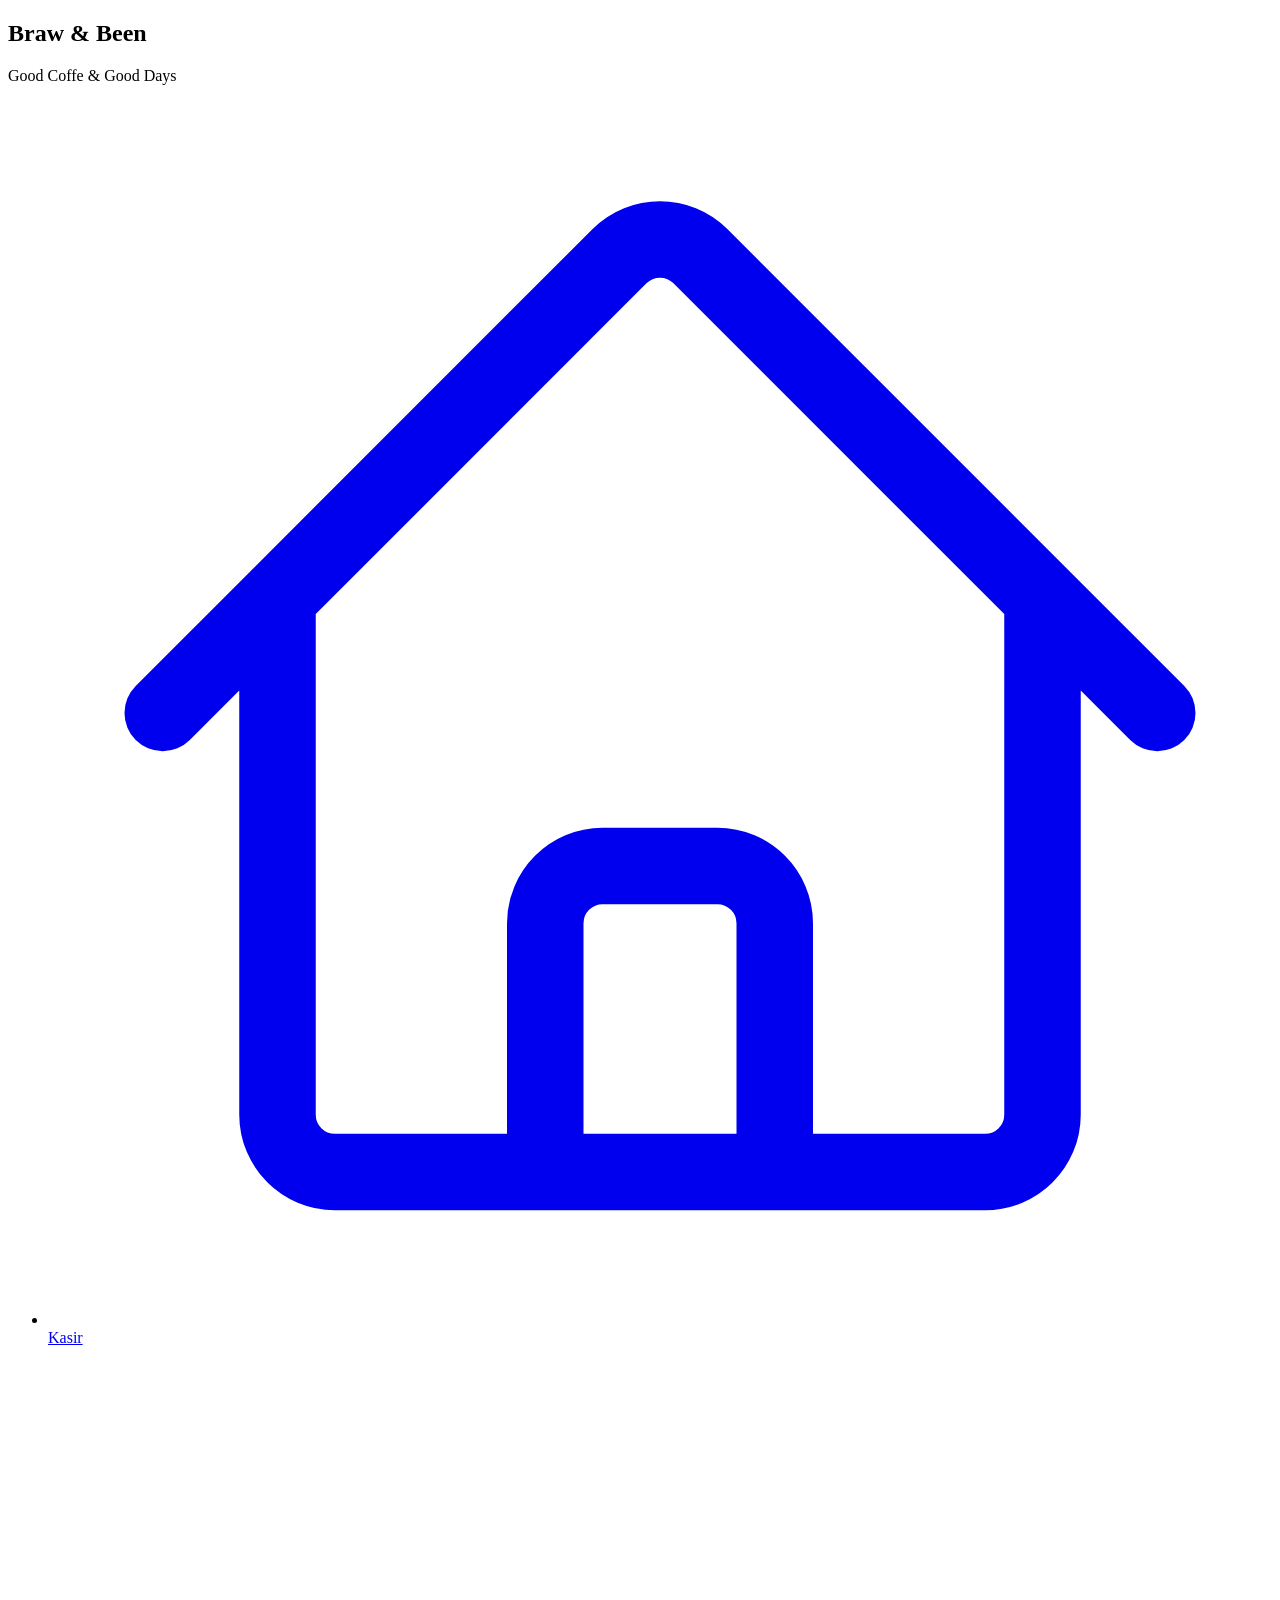
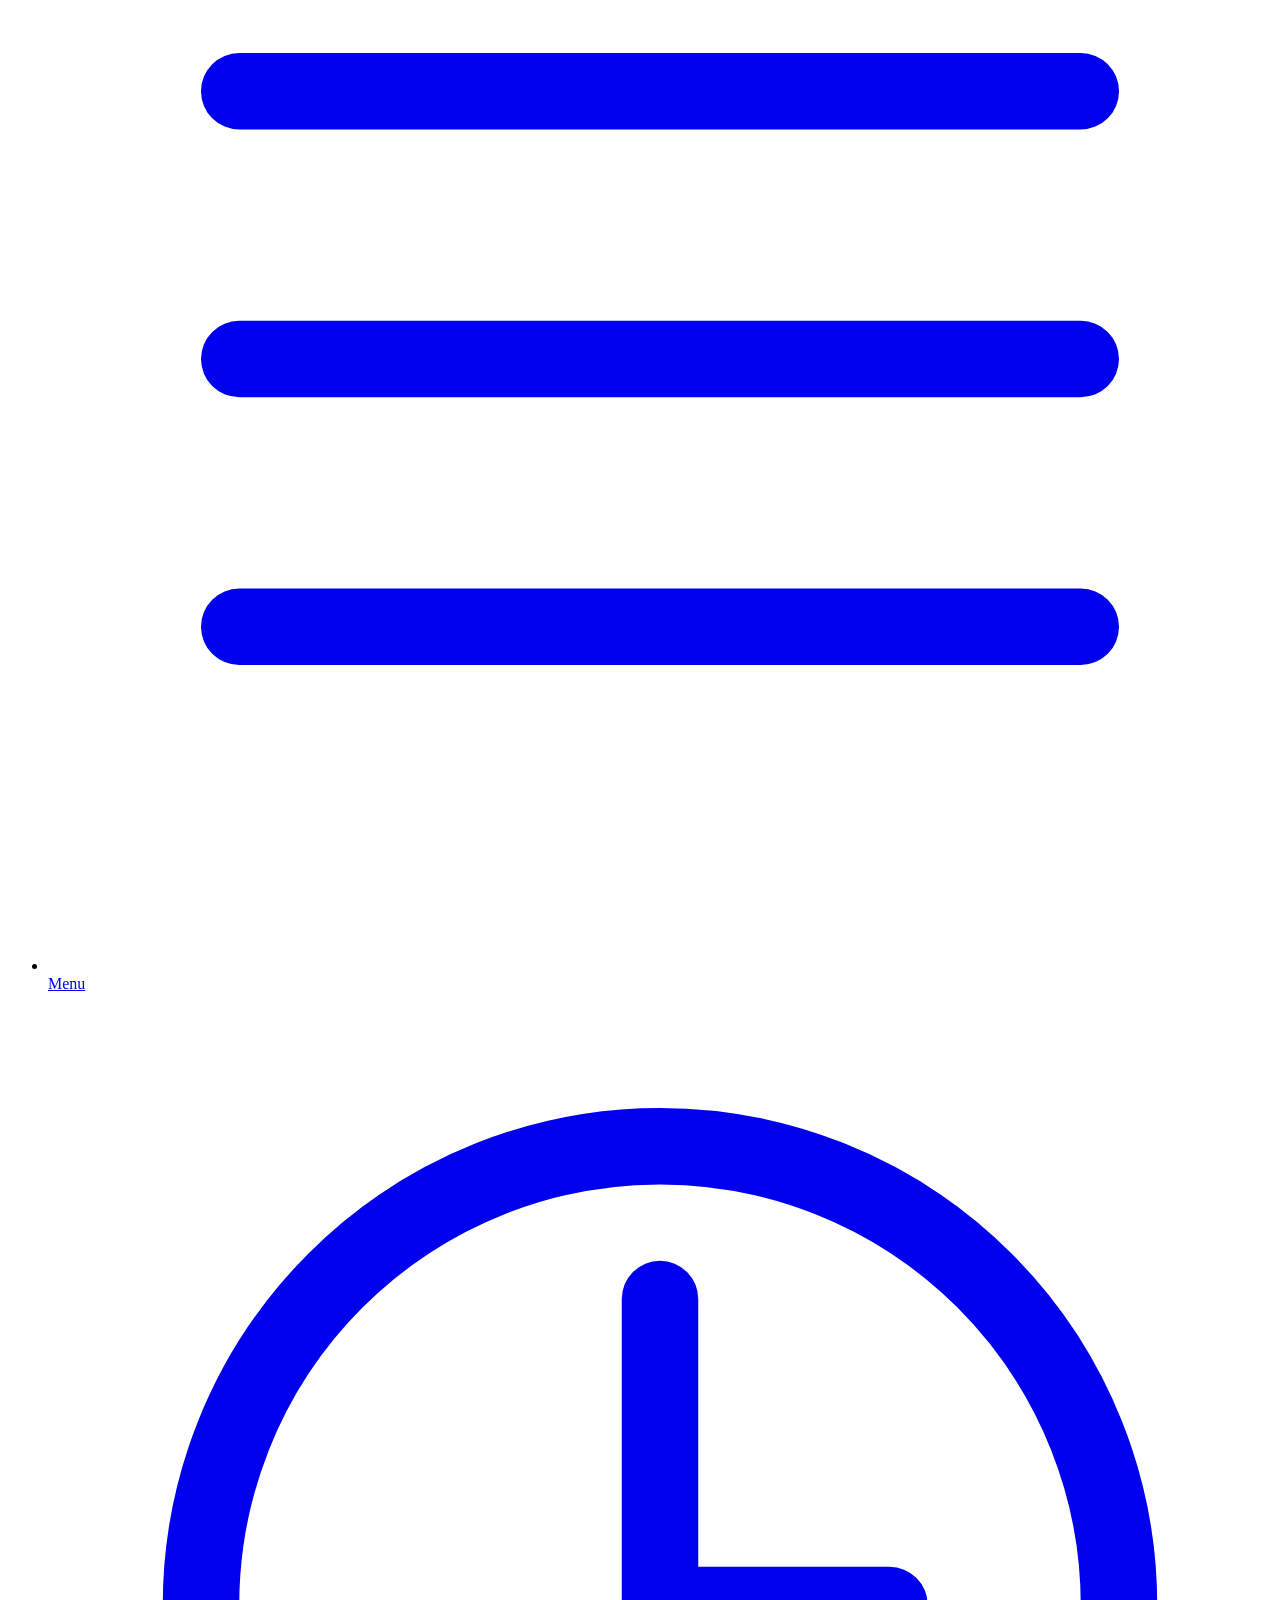
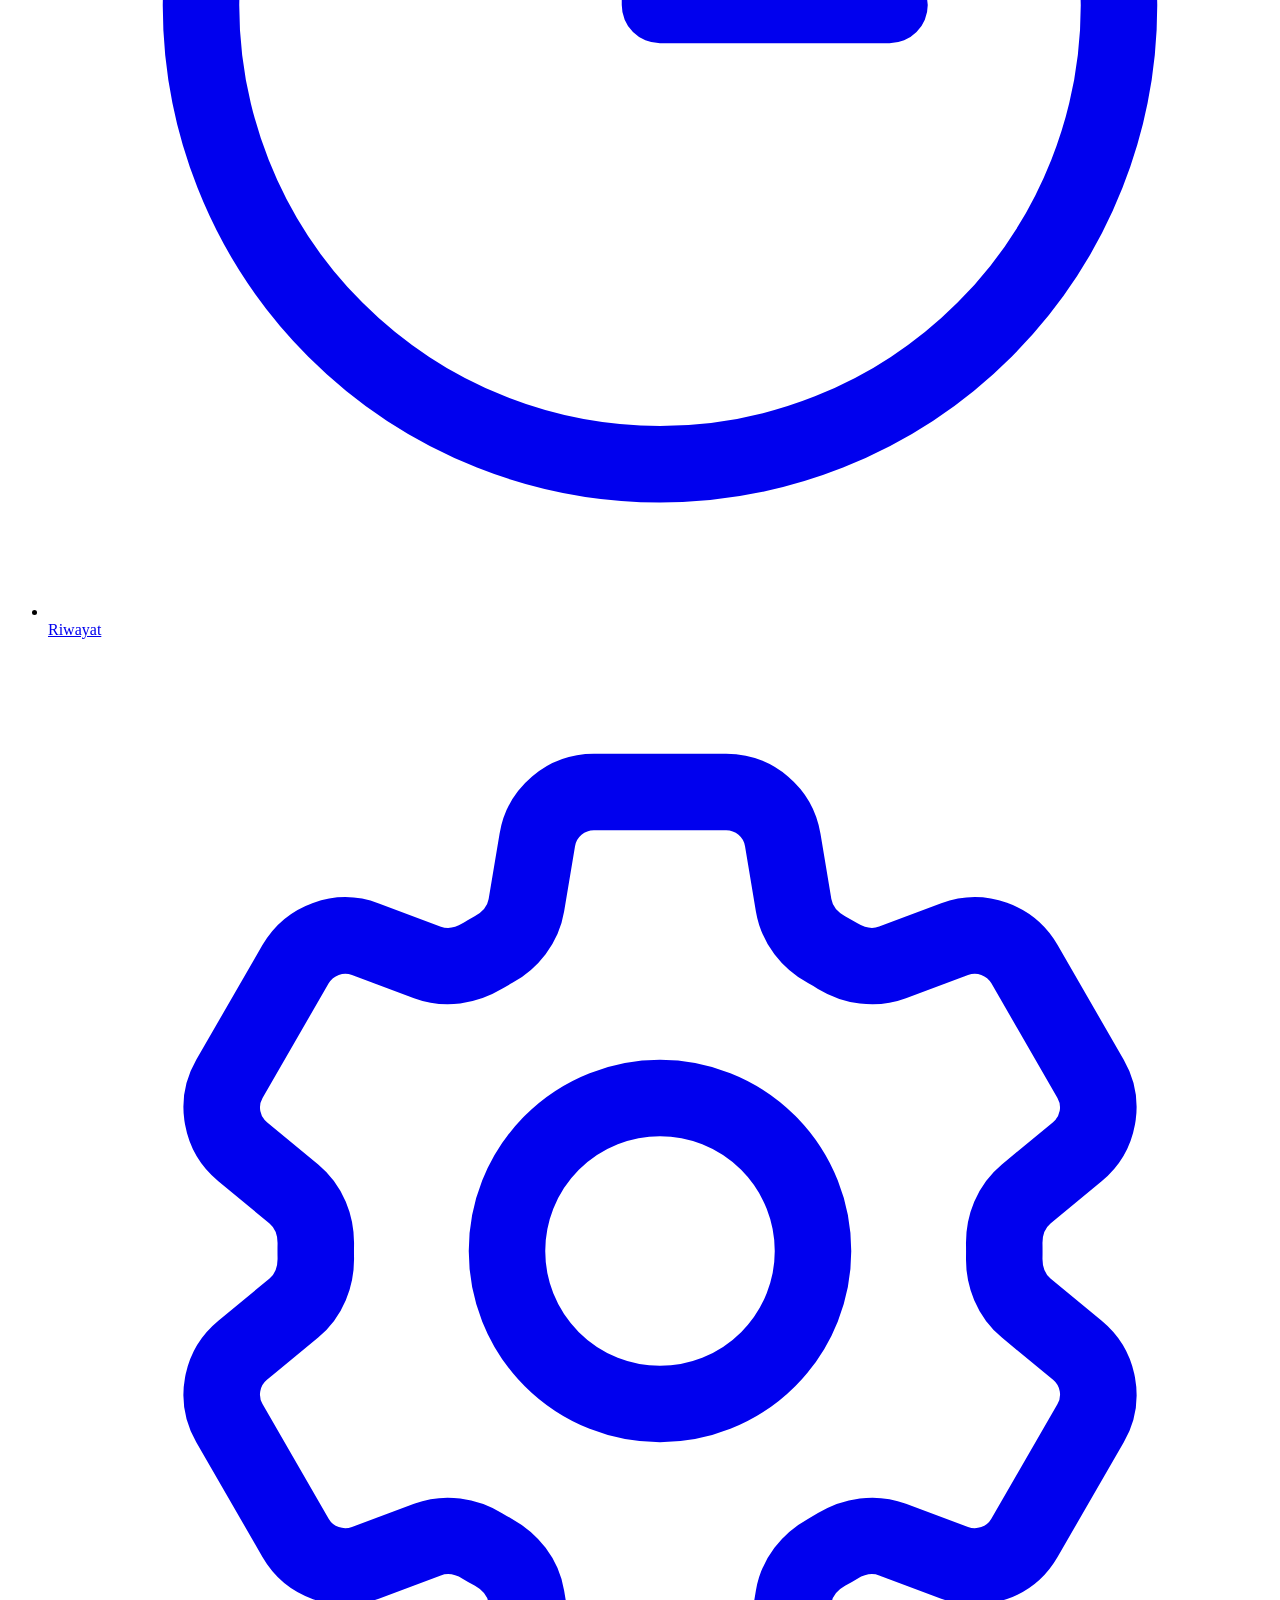
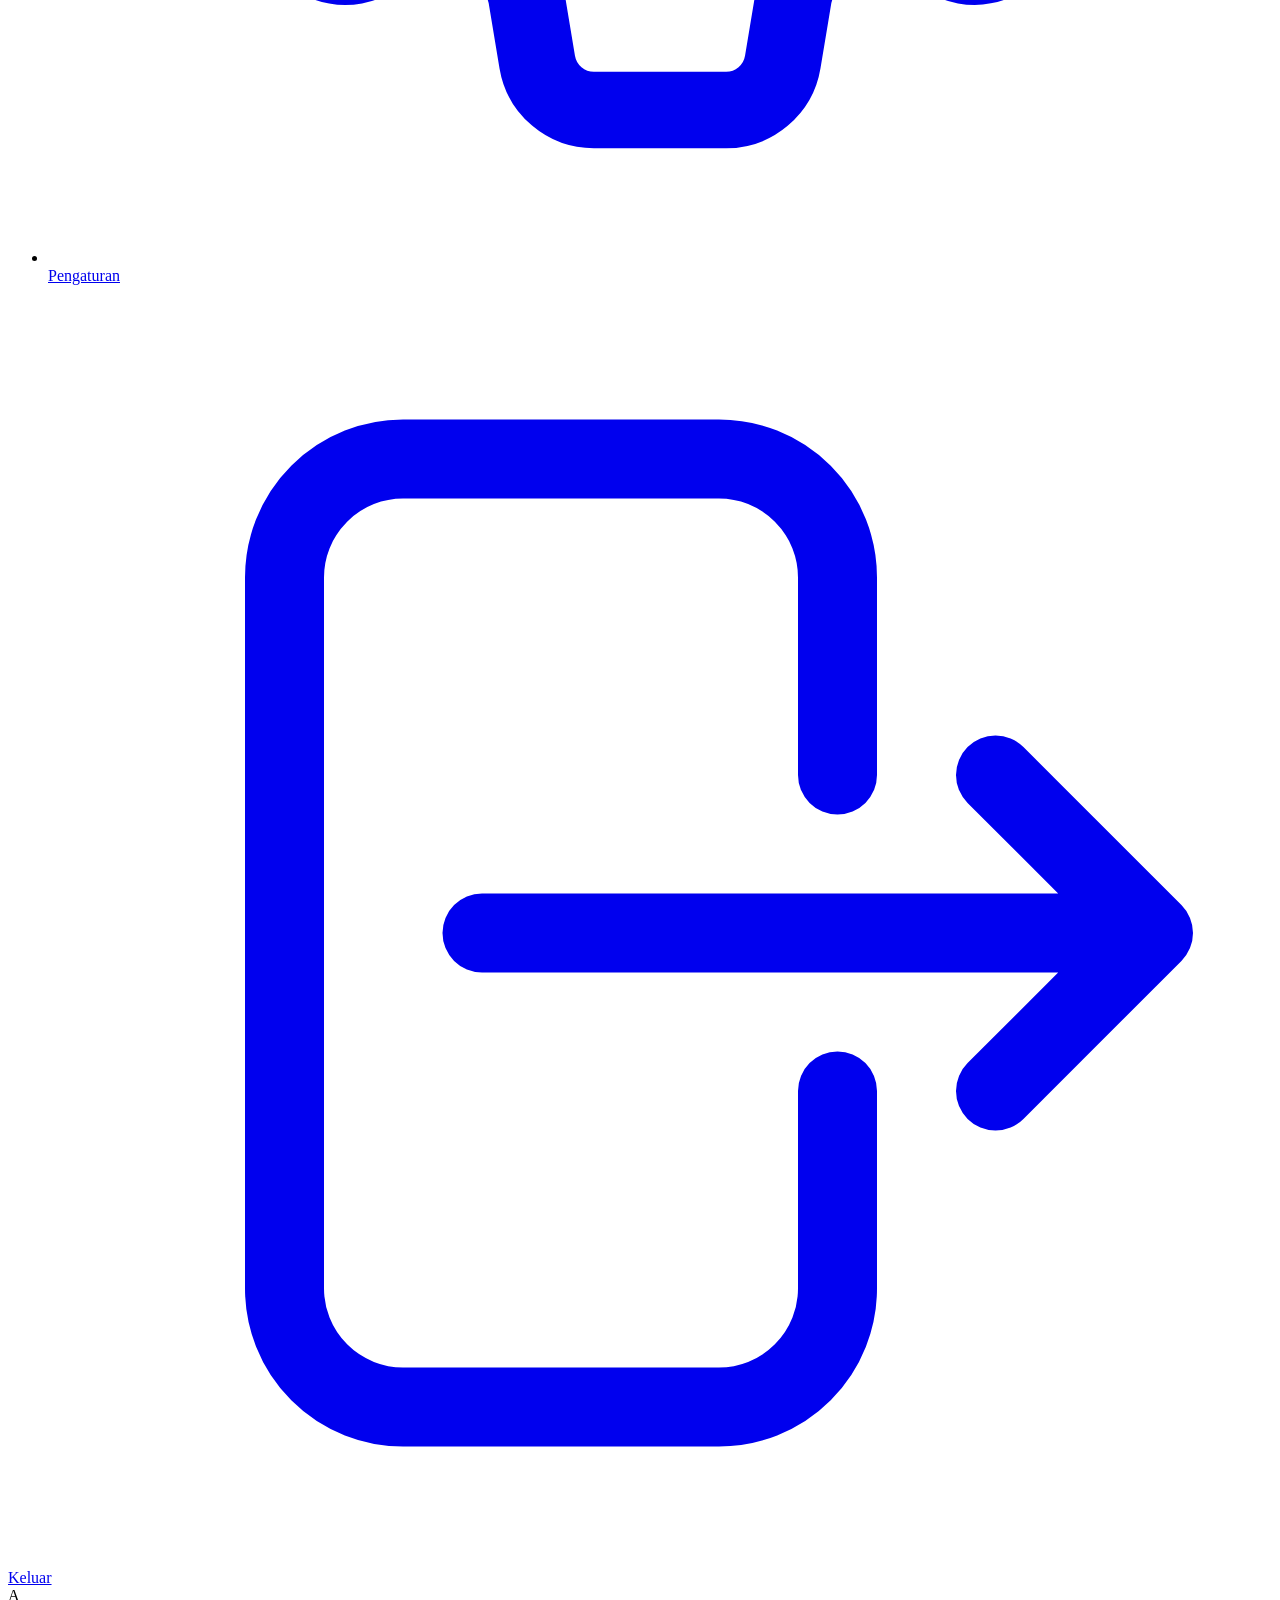
==== cofe/DasboardKasirCoffee/dasboard.html @ 85466499 "add sidebar dasboard coffee" ====
<!doctype html>
<html lang="en">
  <head>
    <meta charset="UTF-8" />
    <meta name="viewport" content="width=device-width, initial-scale=1.0" />
    <title>Document</title>
    <link rel="stylesheet" href="style.css" />
    <link href="https://fonts.googleapis.com/css2?family=Plus+Jakarta+Sans:wght@400;600;700;800&display=swap" rel="stylesheet" />
  </head>
  <body>
    <header>
      <div class="Container1">
        <div class="halaman-judul">
          <h2>Braw & Been</h2>
          <p>Good Coffe & Good Days</p>
        </div>
        <nav>
          <ul>
            <li>
              <a href="#Kasir">
                <svg xmlns="http://www.w3.org/2000/svg" fill="none" viewBox="0 0 24 24" stroke-width="1.5" stroke="currentColor" class="size-6">
                   
                  <path stroke-linecap="round" stroke-linejoin="round" d="m2.25 12 8.954-8.955c.44-.439 1.152-.439 1.591 0L21.75 12M4.5 9.75v10.125c0 .621.504 1.125 1.125 1.125H9.75v-4.875c0-.621.504-1.125 1.125-1.125h2.25c.621 0 1.125.504 1.125 1.125V21h4.125c.621 0 1.125-.504 1.125-1.125V9.75M8.25 21h8.25" />
                </svg>
                Kasir
              </a>
            </li>

            <li>
              <a href="#Menu">
                <svg xmlns="http://www.w3.org/2000/svg" fill="none" viewBox="0 0 24 24" stroke-width="1.5" stroke="currentColor" class="size-6">
                  <path stroke-linecap="round" stroke-linejoin="round" d="M3.75 6.75h16.5M3.75 12h16.5m-16.5 5.25h16.5" />
                </svg>

                Menu
              </a>
            </li>
            <li>
              <a href="#Riwayat">
                <svg xmlns="http://www.w3.org/2000/svg" fill="none" viewBox="0 0 24 24" stroke-width="1.5" stroke="currentColor" class="size-6">
                  <path stroke-linecap="round" stroke-linejoin="round" d="M12 6v6h4.5m4.5 0a9 9 0 1 1-18 0 9 9 0 0 1 18 0Z" />
                </svg>

                Riwayat
              </a>
            </li>
            <li>
              <a href="#Pengaturan">
                <svg xmlns="http://www.w3.org/2000/svg" fill="none" viewBox="0 0 24 24" stroke-width="1.5" stroke="currentColor" class="size-6">
                  <path
                    stroke-linecap="round"
                    stroke-linejoin="round"
                    d="M9.594 3.94c.09-.542.56-.94 1.11-.94h2.593c.55 0 1.02.398 1.11.94l.213 1.281c.063.374.313.686.645.87.074.04.147.083.22.127.325.196.72.257 1.075.124l1.217-.456a1.125 1.125 0 0 1 1.37.49l1.296 2.247a1.125 1.125 0 0 1-.26 1.431l-1.003.827c-.293.241-.438.613-.43.992a7.723 7.723 0 0 1 0 .255c-.008.378.137.75.43.991l1.004.827c.424.35.534.955.26 1.43l-1.298 2.247a1.125 1.125 0 0 1-1.369.491l-1.217-.456c-.355-.133-.75-.072-1.076.124a6.47 6.47 0 0 1-.22.128c-.331.183-.581.495-.644.869l-.213 1.281c-.09.543-.56.94-1.11.94h-2.594c-.55 0-1.019-.398-1.11-.94l-.213-1.281c-.062-.374-.312-.686-.644-.87a6.52 6.52 0 0 1-.22-.127c-.325-.196-.72-.257-1.076-.124l-1.217.456a1.125 1.125 0 0 1-1.369-.49l-1.297-2.247a1.125 1.125 0 0 1 .26-1.431l1.004-.827c.292-.24.437-.613.43-.991a6.932 6.932 0 0 1 0-.255c.007-.38-.138-.751-.43-.992l-1.004-.827a1.125 1.125 0 0 1-.26-1.43l1.297-2.247a1.125 1.125 0 0 1 1.37-.491l1.216.456c.356.133.751.072 1.076-.124.072-.044.146-.086.22-.128.332-.183.582-.495.644-.869l.214-1.28Z"
                  />
                  <path stroke-linecap="round" stroke-linejoin="round" d="M15 12a3 3 0 1 1-6 0 3 3 0 0 1 6 0Z" />
                </svg>

                Pengaturan
              </a>
            </li>
          </ul>
        </nav>

        <a href="#keluar" class="Keluar">
          <svg xmlns="http://www.w3.org/2000/svg" fill="none" viewBox="0 0 24 24" stroke-width="1.5" stroke="currentColor" class="size-6">
            <path stroke-linecap="round" stroke-linejoin="round" d="M15.75 9V5.25A2.25 2.25 0 0 0 13.5 3h-6a2.25 2.25 0 0 0-2.25 2.25v13.5A2.25 2.25 0 0 0 7.5 21h6a2.25 2.25 0 0 0 2.25-2.25V15m3 0 3-3m0 0-3-3m3 3H9" />
          </svg>
          Keluar
        </a>
        <div class="profile-admin">
          <div class="avatar">A</div>

          <span>Admin</span>
        </div>
      </div>
    </header>
  </body>
</html>
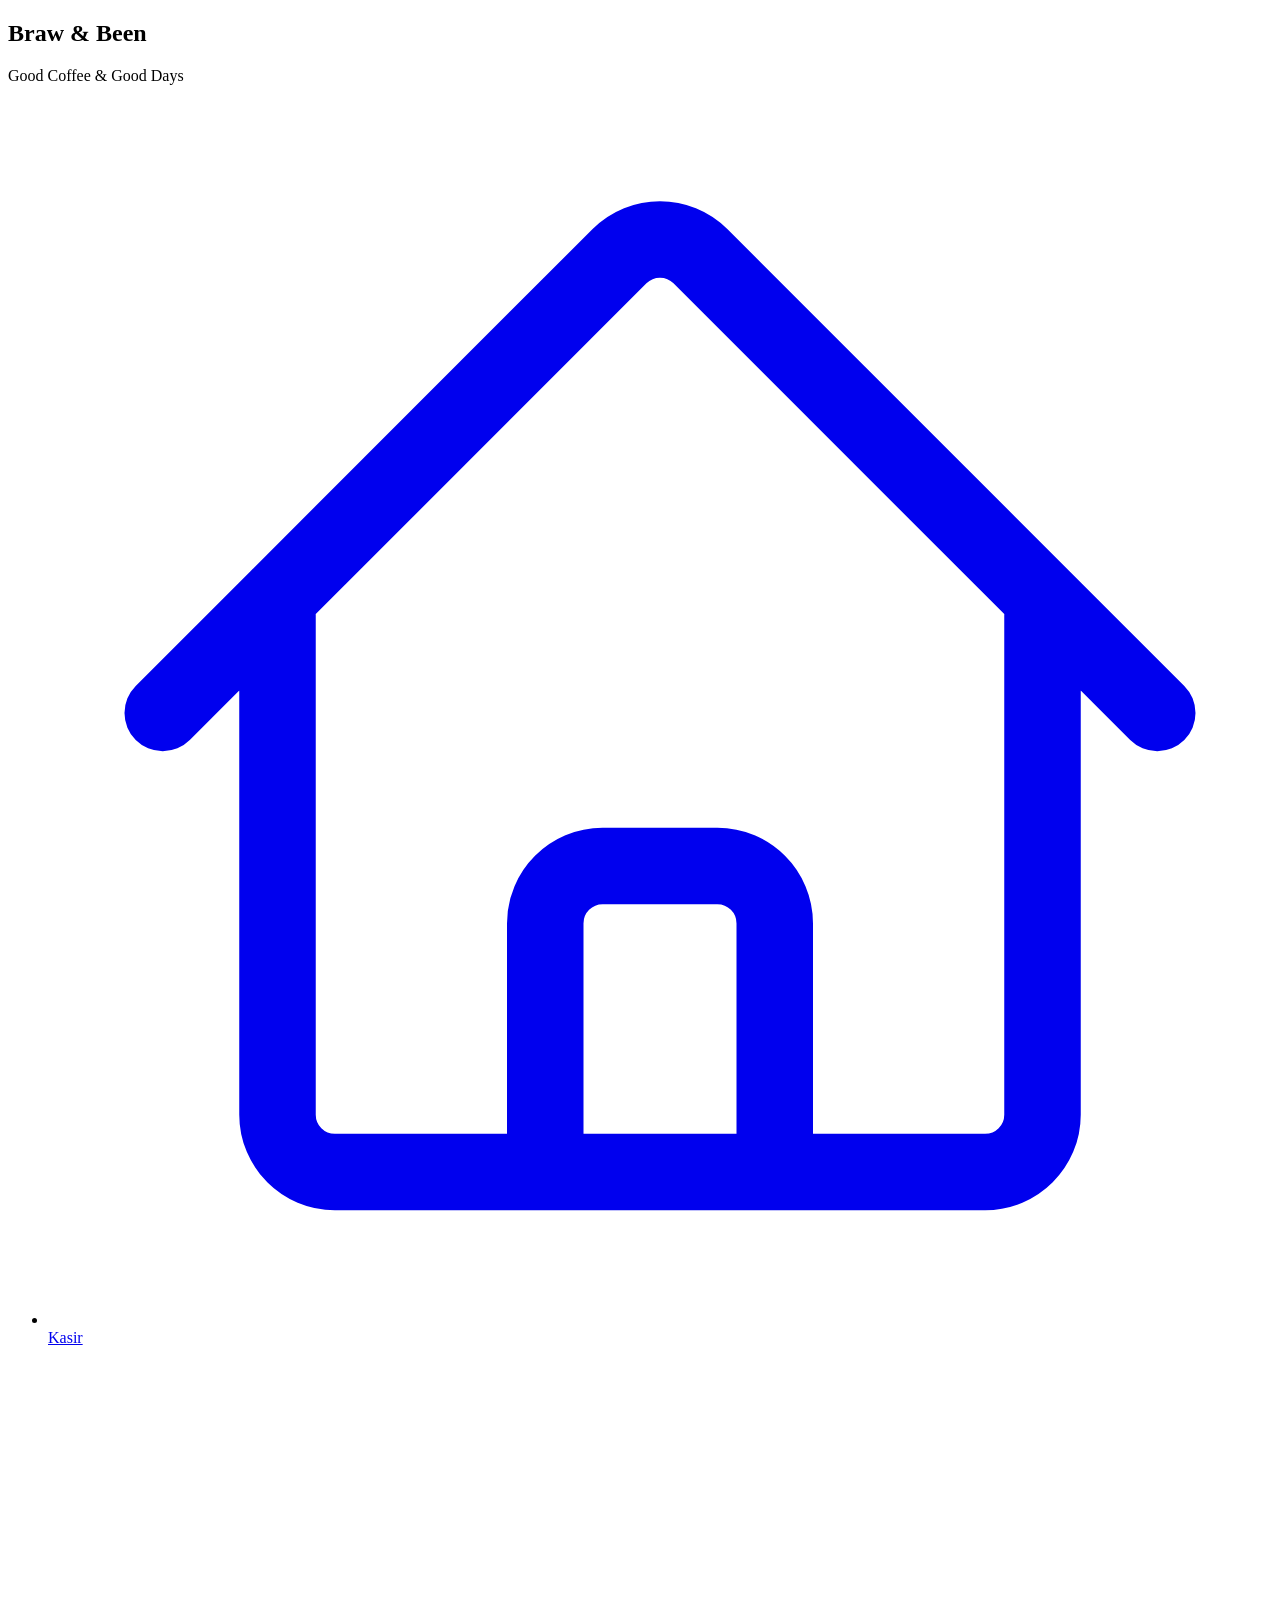
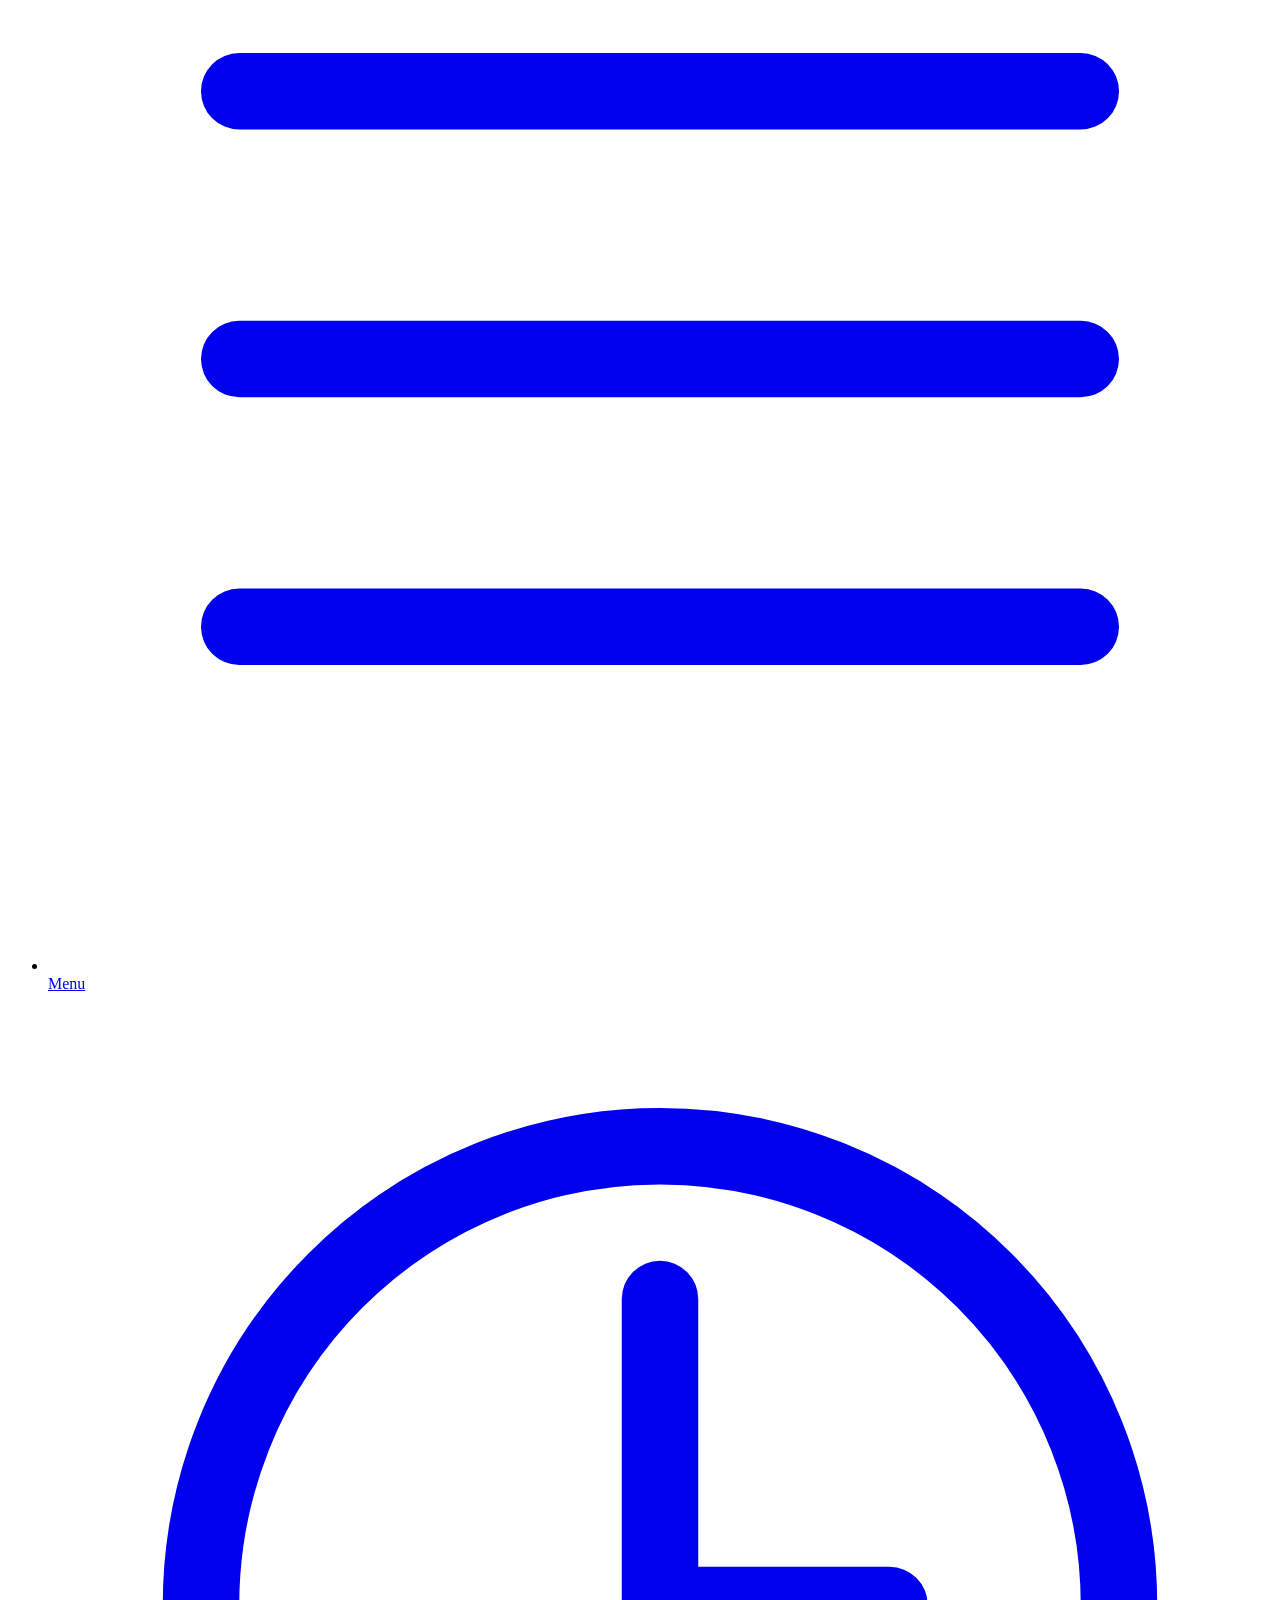
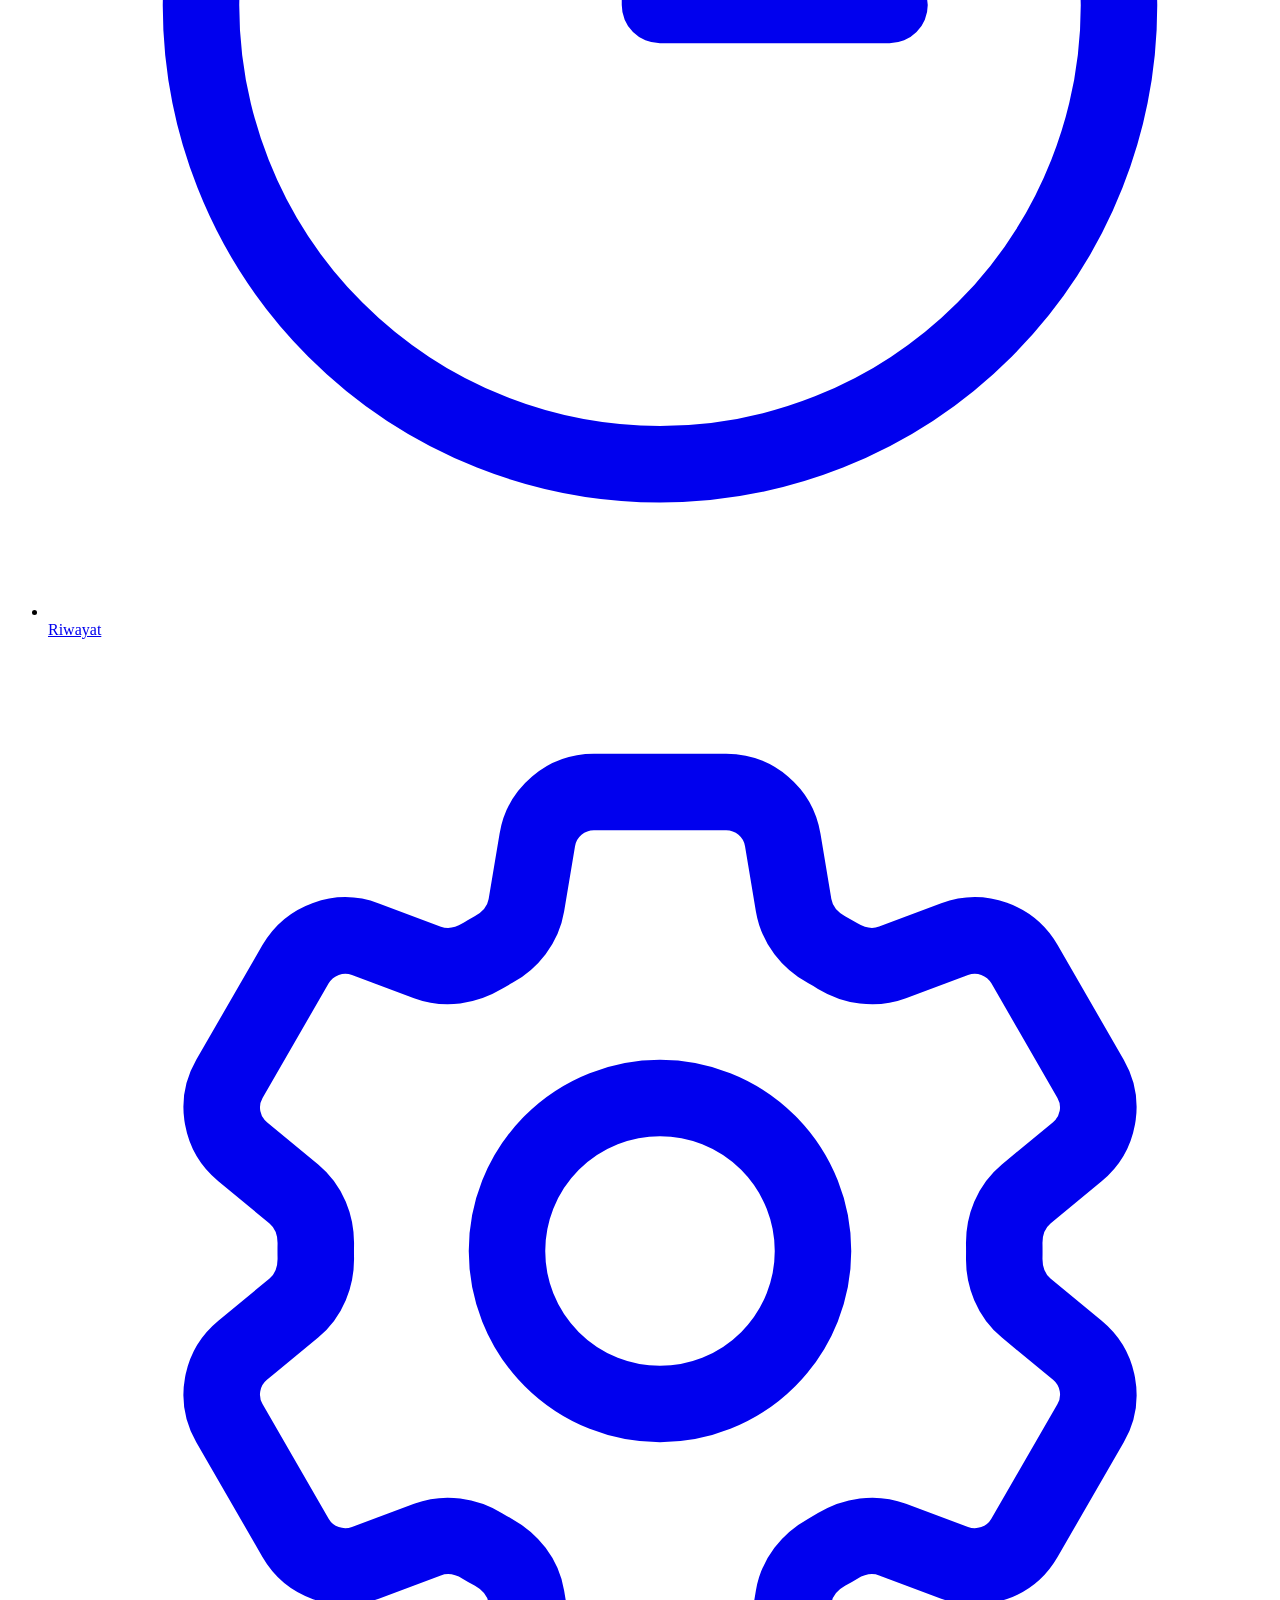
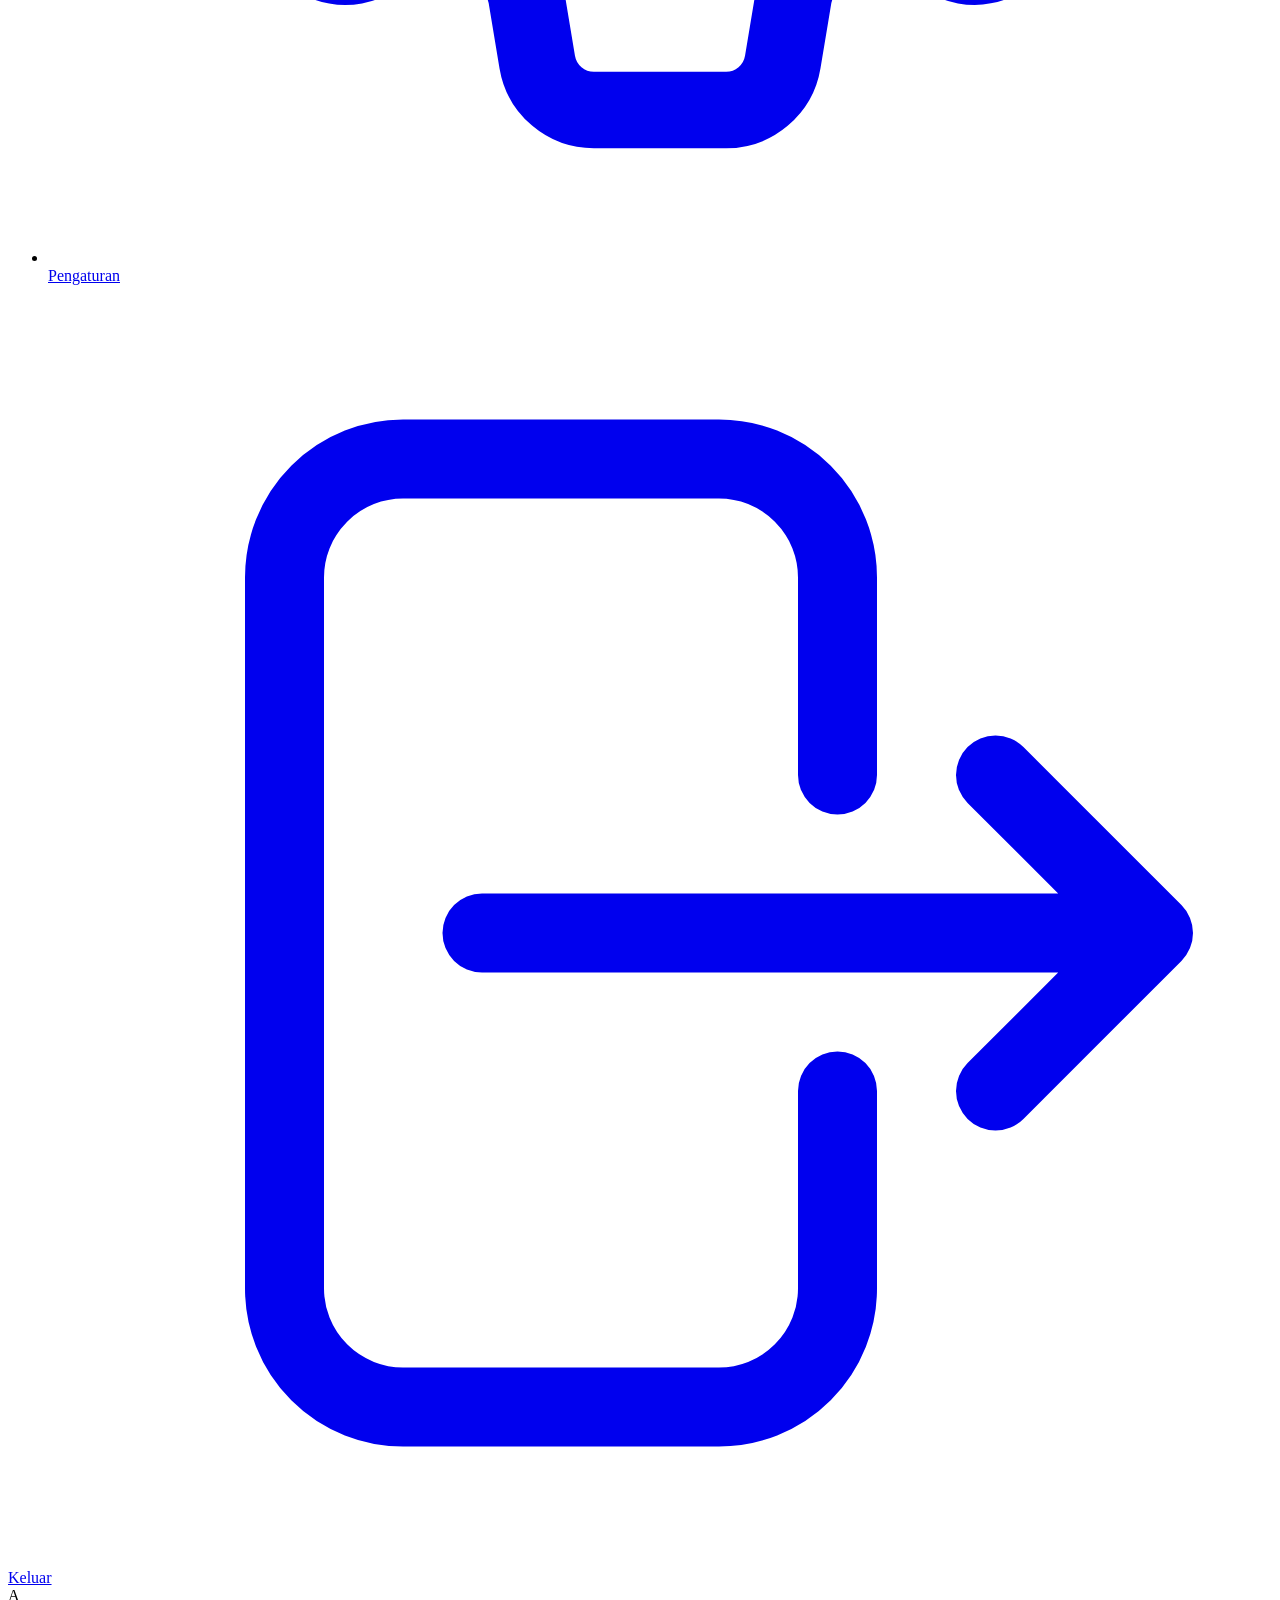
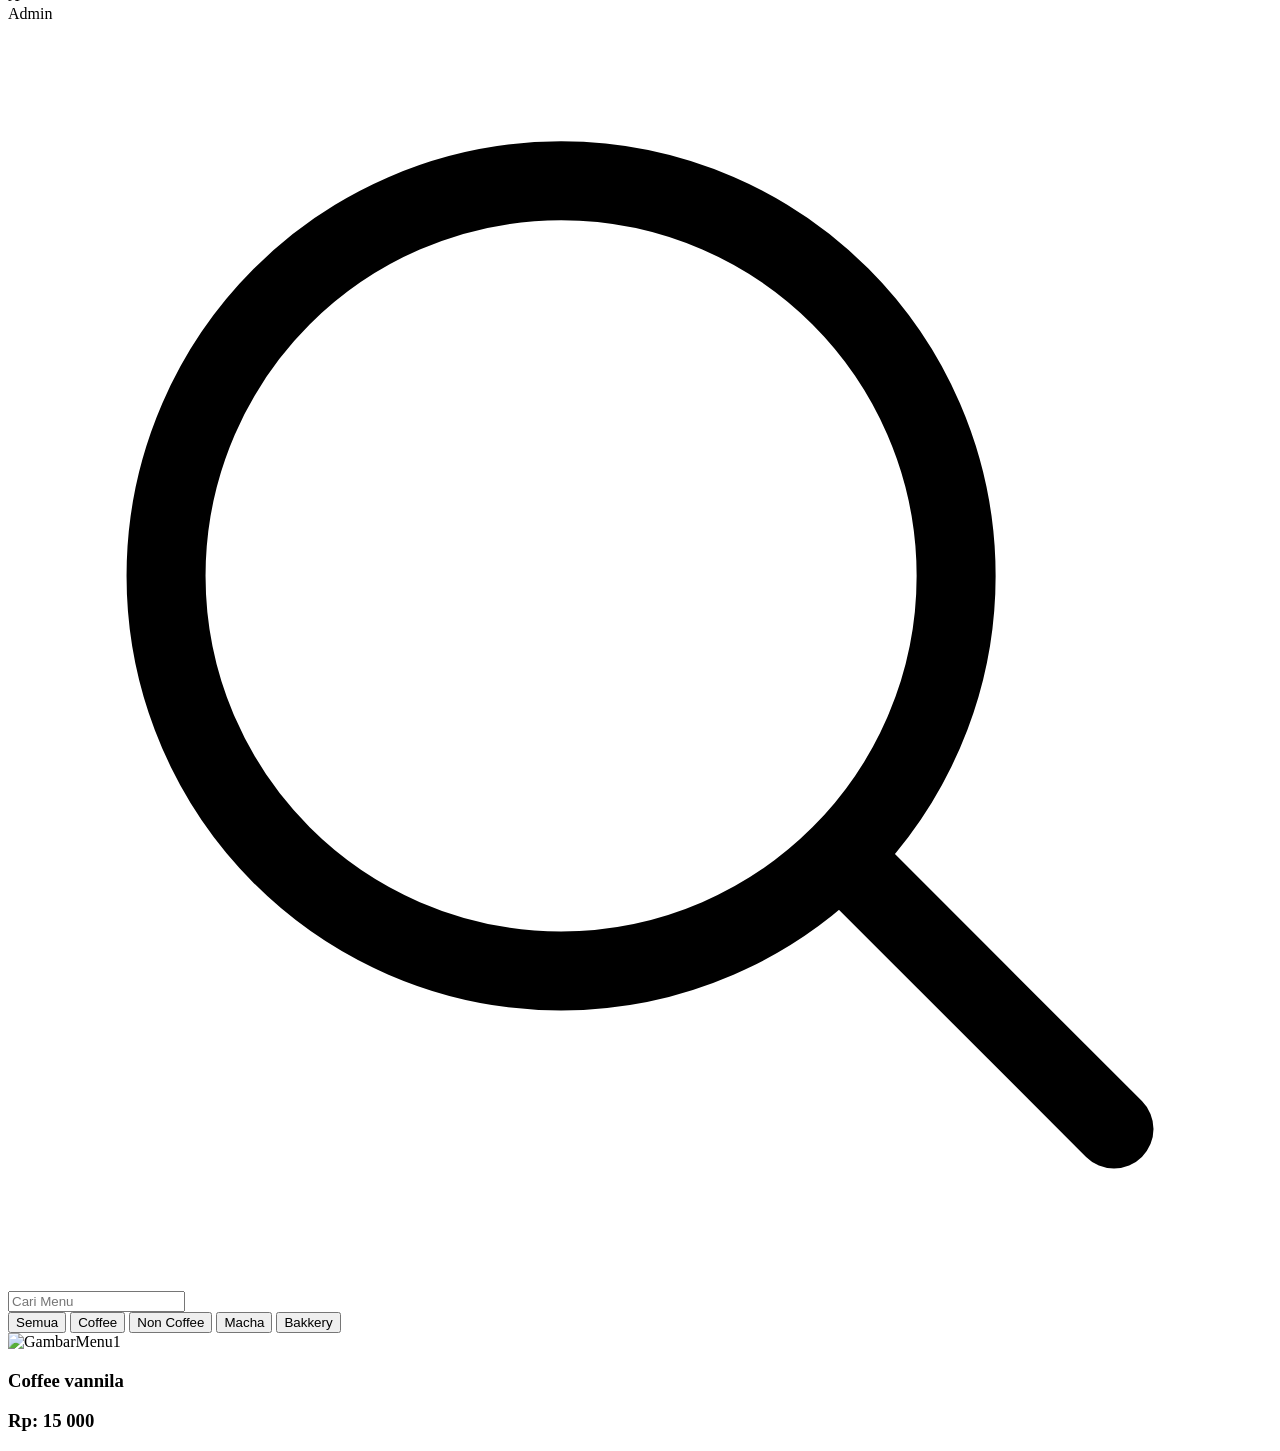
==== commit d7b5a9ad: "update progress dasboard coffee Braw & Been" ====
--- a/cofe/DasboardKasirCoffee/dasboard.html
+++ b/cofe/DasboardKasirCoffee/dasboard.html
@@ -1,78 +1,106 @@
-<!doctype html>
-<html lang="en">
-  <head>
-    <meta charset="UTF-8" />
-    <meta name="viewport" content="width=device-width, initial-scale=1.0" />
-    <title>Document</title>
-    <link rel="stylesheet" href="style.css" />
-    <link href="https://fonts.googleapis.com/css2?family=Plus+Jakarta+Sans:wght@400;600;700;800&display=swap" rel="stylesheet" />
-  </head>
-  <body>
-    <header>
-      <div class="Container1">
-        <div class="halaman-judul">
-          <h2>Braw & Been</h2>
-          <p>Good Coffe & Good Days</p>
-        </div>
-        <nav>
-          <ul>
-            <li>
-              <a href="#Kasir">
-                <svg xmlns="http://www.w3.org/2000/svg" fill="none" viewBox="0 0 24 24" stroke-width="1.5" stroke="currentColor" class="size-6">
-                   
-                  <path stroke-linecap="round" stroke-linejoin="round" d="m2.25 12 8.954-8.955c.44-.439 1.152-.439 1.591 0L21.75 12M4.5 9.75v10.125c0 .621.504 1.125 1.125 1.125H9.75v-4.875c0-.621.504-1.125 1.125-1.125h2.25c.621 0 1.125.504 1.125 1.125V21h4.125c.621 0 1.125-.504 1.125-1.125V9.75M8.25 21h8.25" />
-                </svg>
-                Kasir
-              </a>
-            </li>
-
-            <li>
-              <a href="#Menu">
-                <svg xmlns="http://www.w3.org/2000/svg" fill="none" viewBox="0 0 24 24" stroke-width="1.5" stroke="currentColor" class="size-6">
-                  <path stroke-linecap="round" stroke-linejoin="round" d="M3.75 6.75h16.5M3.75 12h16.5m-16.5 5.25h16.5" />
-                </svg>
-
-                Menu
-              </a>
-            </li>
-            <li>
-              <a href="#Riwayat">
-                <svg xmlns="http://www.w3.org/2000/svg" fill="none" viewBox="0 0 24 24" stroke-width="1.5" stroke="currentColor" class="size-6">
-                  <path stroke-linecap="round" stroke-linejoin="round" d="M12 6v6h4.5m4.5 0a9 9 0 1 1-18 0 9 9 0 0 1 18 0Z" />
-                </svg>
-
-                Riwayat
-              </a>
-            </li>
-            <li>
-              <a href="#Pengaturan">
-                <svg xmlns="http://www.w3.org/2000/svg" fill="none" viewBox="0 0 24 24" stroke-width="1.5" stroke="currentColor" class="size-6">
-                  <path
-                    stroke-linecap="round"
-                    stroke-linejoin="round"
-                    d="M9.594 3.94c.09-.542.56-.94 1.11-.94h2.593c.55 0 1.02.398 1.11.94l.213 1.281c.063.374.313.686.645.87.074.04.147.083.22.127.325.196.72.257 1.075.124l1.217-.456a1.125 1.125 0 0 1 1.37.49l1.296 2.247a1.125 1.125 0 0 1-.26 1.431l-1.003.827c-.293.241-.438.613-.43.992a7.723 7.723 0 0 1 0 .255c-.008.378.137.75.43.991l1.004.827c.424.35.534.955.26 1.43l-1.298 2.247a1.125 1.125 0 0 1-1.369.491l-1.217-.456c-.355-.133-.75-.072-1.076.124a6.47 6.47 0 0 1-.22.128c-.331.183-.581.495-.644.869l-.213 1.281c-.09.543-.56.94-1.11.94h-2.594c-.55 0-1.019-.398-1.11-.94l-.213-1.281c-.062-.374-.312-.686-.644-.87a6.52 6.52 0 0 1-.22-.127c-.325-.196-.72-.257-1.076-.124l-1.217.456a1.125 1.125 0 0 1-1.369-.49l-1.297-2.247a1.125 1.125 0 0 1 .26-1.431l1.004-.827c.292-.24.437-.613.43-.991a6.932 6.932 0 0 1 0-.255c.007-.38-.138-.751-.43-.992l-1.004-.827a1.125 1.125 0 0 1-.26-1.43l1.297-2.247a1.125 1.125 0 0 1 1.37-.491l1.216.456c.356.133.751.072 1.076-.124.072-.044.146-.086.22-.128.332-.183.582-.495.644-.869l.214-1.28Z"
-                  />
-                  <path stroke-linecap="round" stroke-linejoin="round" d="M15 12a3 3 0 1 1-6 0 3 3 0 0 1 6 0Z" />
-                </svg>
-
-                Pengaturan
-              </a>
-            </li>
-          </ul>
-        </nav>
-
-        <a href="#keluar" class="Keluar">
-          <svg xmlns="http://www.w3.org/2000/svg" fill="none" viewBox="0 0 24 24" stroke-width="1.5" stroke="currentColor" class="size-6">
-            <path stroke-linecap="round" stroke-linejoin="round" d="M15.75 9V5.25A2.25 2.25 0 0 0 13.5 3h-6a2.25 2.25 0 0 0-2.25 2.25v13.5A2.25 2.25 0 0 0 7.5 21h6a2.25 2.25 0 0 0 2.25-2.25V15m3 0 3-3m0 0-3-3m3 3H9" />
-          </svg>
-          Keluar
-        </a>
-        <div class="profile-admin">
-          <div class="avatar">A</div>
-
-          <span>Admin</span>
-        </div>
-      </div>
-    </header>
-  </body>
-</html>
+<!doctype html>
+<html lang="en">
+  <head>
+    <meta charset="UTF-8" />
+    <meta name="viewport" content="width=device-width, initial-scale=1.0" />
+    <title>Braw & Been Dashboard</title>
+    <link rel="stylesheet" href="../css/style.css" />
+    <link href="https://fonts.googleapis.com/css2?family=Plus+Jakarta+Sans:wght@400;600;700;800&display=swap" rel="stylesheet" />
+  </head>
+  <body>
+    <main class="layout-dasboard">
+      <aside>
+        <div class="Container1">
+          <div class="halaman-judul">
+            <h2>Braw & Been</h2>
+            <p>Good Coffee & Good Days</p>
+          </div>
+          <nav>
+            <ul>
+              <li>
+                <a href="#Kasir">
+                  <svg xmlns="http://www.w3.org/2000/svg" fill="none" viewBox="0 0 24 24" stroke-width="1.5" stroke="currentColor" class="size-6">
+                    <path stroke-linecap="round" stroke-linejoin="round" d="m2.25 12 8.954-8.955c.44-.439 1.152-.439 1.591 0L21.75 12M4.5 9.75v10.125c0 .621.504 1.125 1.125 1.125H9.75v-4.875c0-.621.504-1.125 1.125-1.125h2.25c.621 0 1.125.504 1.125 1.125V21h4.125c.621 0 1.125-.504 1.125-1.125V9.75M8.25 21h8.25" />
+                  </svg>
+                  Kasir
+                </a>
+              </li>
+
+              <li>
+                <a href="#Menu">
+                  <svg xmlns="http://www.w3.org/2000/svg" fill="none" viewBox="0 0 24 24" stroke-width="1.5" stroke="currentColor" class="size-6">
+                    <path stroke-linecap="round" stroke-linejoin="round" d="M3.75 6.75h16.5M3.75 12h16.5m-16.5 5.25h16.5" />
+                  </svg>
+                  Menu
+                </a>
+              </li>
+              <li>
+                <a href="#Riwayat">
+                  <svg xmlns="http://www.w3.org/2000/svg" fill="none" viewBox="0 0 24 24" stroke-width="1.5" stroke="currentColor" class="size-6">
+                    <path stroke-linecap="round" stroke-linejoin="round" d="M12 6v6h4.5m4.5 0a9 9 0 1 1-18 0 9 9 0 0 1 18 0Z" />
+                  </svg>
+                  Riwayat
+                </a>
+              </li>
+              <li>
+                <a href="#Pengaturan">
+                  <svg xmlns="http://www.w3.org/2000/svg" fill="none" viewBox="0 0 24 24" stroke-width="1.5" stroke="currentColor" class="size-6">
+                    <path
+                      stroke-linecap="round"
+                      stroke-linejoin="round"
+                      d="M9.594 3.94c.09-.542.56-.94 1.11-.94h2.593c.55 0 1.02.398 1.11.94l.213 1.281c.063.374.313.686.645.87.074.04.147.083.22.127.325.196.72.257 1.075.124l1.217-.456a1.125 1.125 0 0 1 1.37.49l1.296 2.247a1.125 1.125 0 0 1-.26 1.431l-1.003.827c-.293.241-.438.613-.43.992a7.723 7.723 0 0 1 0 .255c-.008.378.137.75.43.991l1.004.827c.424.35.534.955.26 1.43l-1.298 2.247a1.125 1.125 0 0 1-1.369.491l-1.217-.456c-.355-.133-.75-.072-1.076.124a6.47 6.47 0 0 1-.22.128c-.331.183-.581.495-.644.869l-.213 1.281c-.09.543-.56.94-1.11.94h-2.594c-.55 0-1.019-.398-1.11-.94l-.213-1.281c-.062-.374-.312-.686-.644-.87a6.52 6.52 0 0 1-.22-.127c-.325-.196-.72-.257-1.076-.124l-1.217.456a1.125 1.125 0 0 1-1.369-.49l-1.297-2.247a1.125 1.125 0 0 1 .26-1.431l1.004-.827c.292-.24.437-.613.43-.991a6.932 6.932 0 0 1 0-.255c.007-.38-.138-.751-.43-.992l-1.004-.827a1.125 1.125 0 0 1-.26-1.43l1.297-2.247a1.125 1.125 0 0 1 1.37-.491l1.216.456c.356.133.751.072 1.076-.124.072-.044.146-.086.22-.128.332-.183.582-.495.644-.869l.214-1.28Z"
+                    />
+                    <path stroke-linecap="round" stroke-linejoin="round" d="M15 12a3 3 0 1 1-6 0 3 3 0 0 1 6 0Z" />
+                  </svg>
+                  Pengaturan
+                </a>
+              </li>
+            </ul>
+          </nav>
+
+          <a href="#keluar" class="Keluar">
+            <svg xmlns="http://www.w3.org/2000/svg" fill="none" viewBox="0 0 24 24" stroke-width="1.5" stroke="currentColor" class="size-6">
+              <path stroke-linecap="round" stroke-linejoin="round" d="M15.75 9V5.25A2.25 2.25 0 0 0 13.5 3h-6a2.25 2.25 0 0 0-2.25 2.25v13.5A2.25 2.25 0 0 0 7.5 21h6a2.25 2.25 0 0 0 2.25-2.25V15m3 0 3-3m0 0-3-3m3 3H9" />
+            </svg>
+            Keluar
+          </a>
+          <div class="profile-admin">
+            <div class="avatar">A</div>
+            <span>Admin</span>
+          </div>
+        </div>
+      </aside>
+
+      <div class="main-content">
+        <header>
+          <div class="container2">
+            <svg xmlns="http://www.w3.org/2000/svg" fill="none" viewBox="0 0 24 24" stroke-width="1.5" stroke="currentColor" class="size-6">
+              <path stroke-linecap="round" stroke-linejoin="round" d="m21 21-5.197-5.197m0 0A7.5 7.5 0 1 0 5.196 5.196a7.5 7.5 0 0 0 10.607 10.607Z" />
+            </svg>
+            <input type="text" class="Cari-menu" placeholder="Cari Menu" />
+          </div>
+        </header>
+
+        <section>
+          <div class="Category-Menu">
+            <nav class="Kategory-wrapper">
+              <button>Semua</button>
+              <button>Coffee</button>
+              <button>Non Coffee</button>
+              <button>Macha</button>
+              <button>Bakkery</button>
+            </nav>
+
+            <div class="card-menu">
+              <div class="crad-semua">
+                <img src="download (11).jpg" alt="GambarMenu1" class="gambar1" />
+                <h3>Coffee vannila</h3>
+                <h3 class="Harga2">Rp: 15 000</h3>
+              </div>
+            </div>
+          </div>
+        </section>
+      </div>
+    </main>
+  </body>
+</html>
